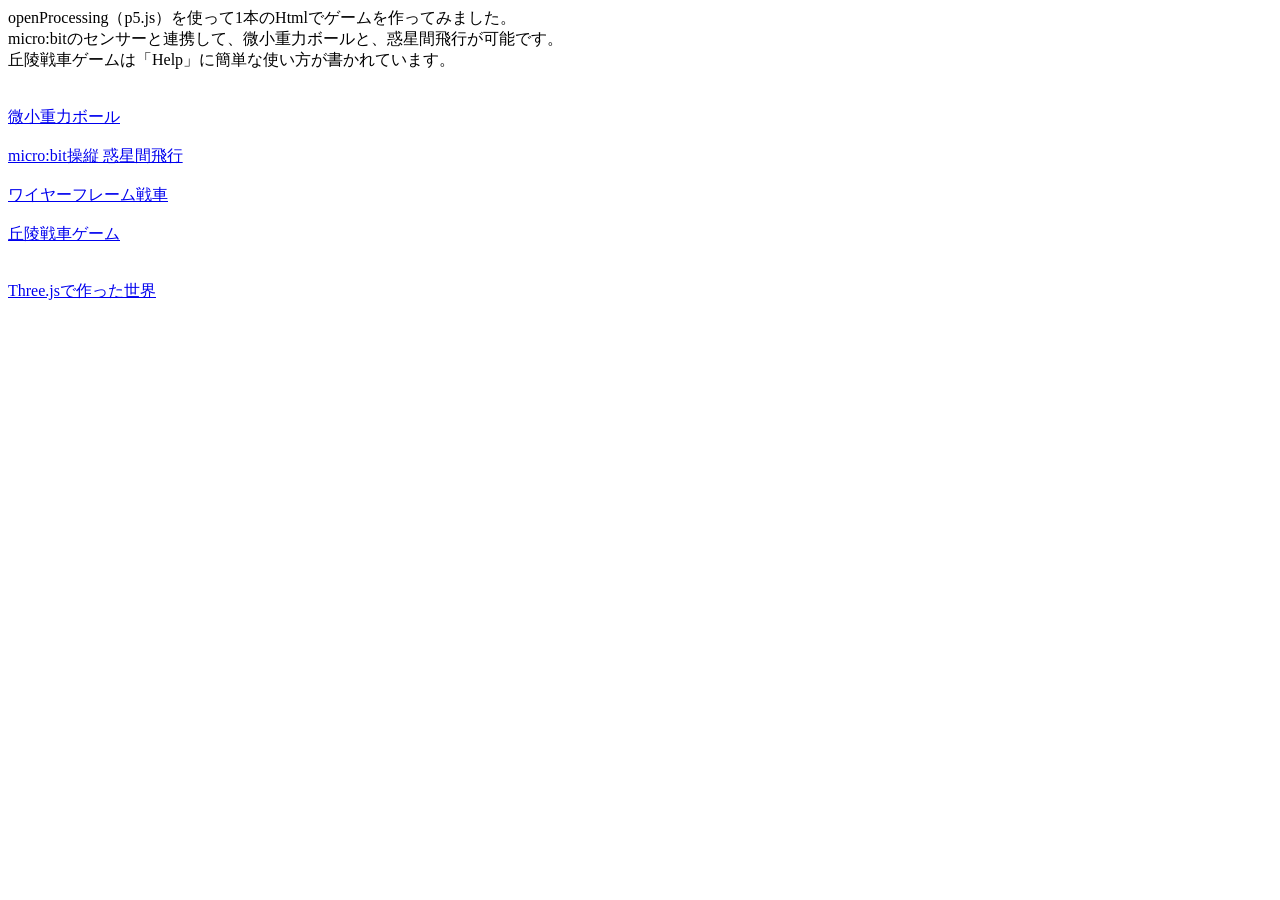
==== index.html @ 19b9baa1 "Update index.html" ====
<html>
openProcessing（p5.js）を使って1本のHtmlでゲームを作ってみました。<br>
micro:bitのセンサーと連携して、微小重力ボールと、惑星間飛行が可能です。<br>
丘陵戦車ゲームは「Help」に簡単な使い方が書かれています。<br>
<br><br>
<a href="https://villanova555.github.io/HTML/balls_in4.html" target="_blank">微小重力ボール </a><br><br>
<a href="https://villanova555.github.io/HTML/planet_MB03.html" target="_blank">micro:bit操縦 惑星間飛行</a><br><br>
<a href="https://villanova555.github.io/HTML/3Dtank07.html" target="_blank">ワイヤーフレーム戦車</a><br><br>
<a href="https://villanova555.github.io/HTML/バトル戦車108.html" target="_blank">丘陵戦車ゲーム</a><br><br>
<br>
<a href="https://villanova555.github.io/site/Hello_threeJS.html" target="_blank">Three.jsで作った世界</a><br><br>
</html>
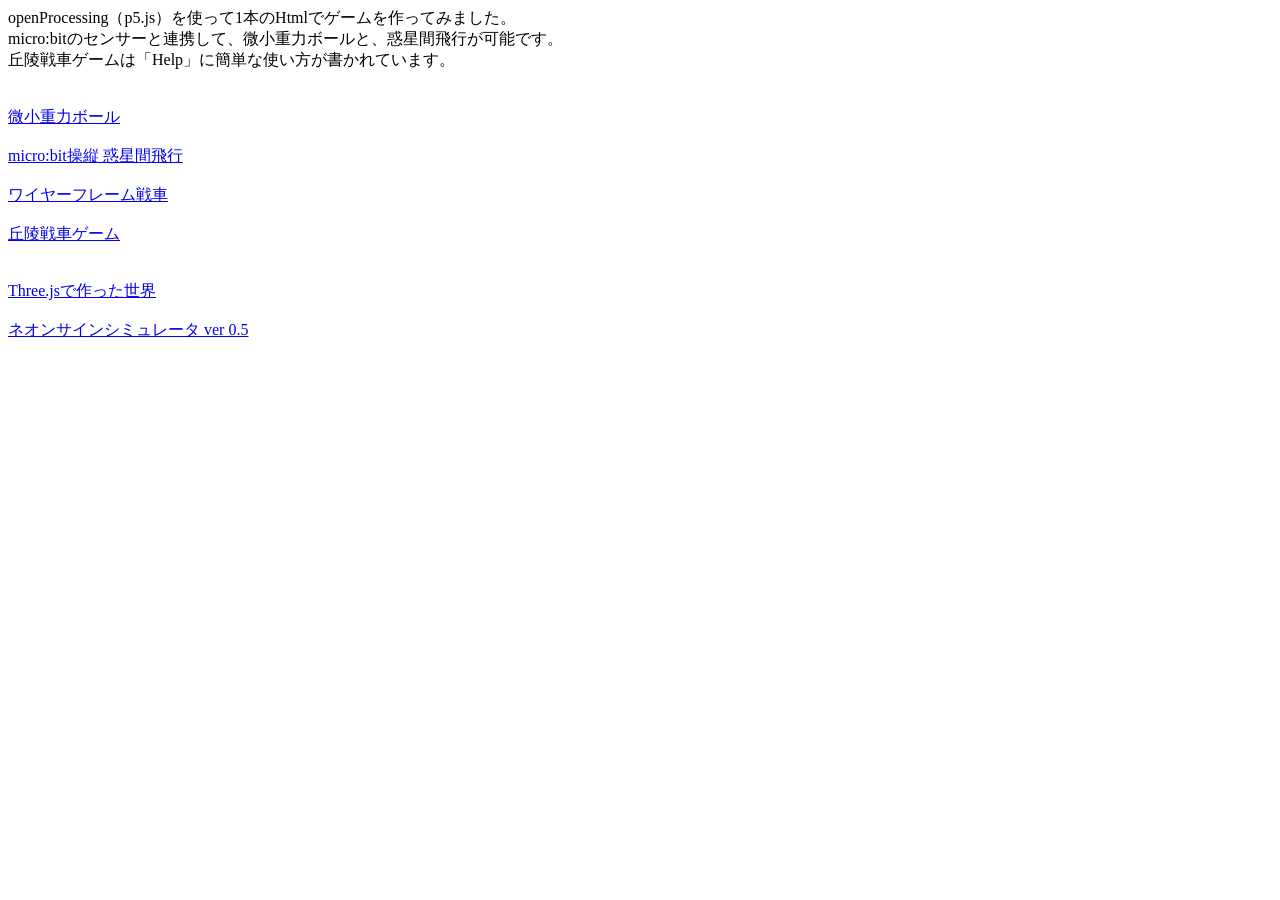
==== commit 7d1026f7: "Update index.html" ====
--- a/index.html
+++ b/index.html
@@ -9,4 +9,6 @@
 <a href="https://villanova555.github.io/HTML/バトル戦車108.html" target="_blank">丘陵戦車ゲーム</a><br><br>
 <br>
 <a href="https://villanova555.github.io/site/Hello_threeJS.html" target="_blank">Three.jsで作った世界</a><br><br>
+<a href="https://villanova555.github.io/site/neon03.html" target="_blank">ネオンサインシミュレータ ver 0.5</a><br><br>
+
 </html>
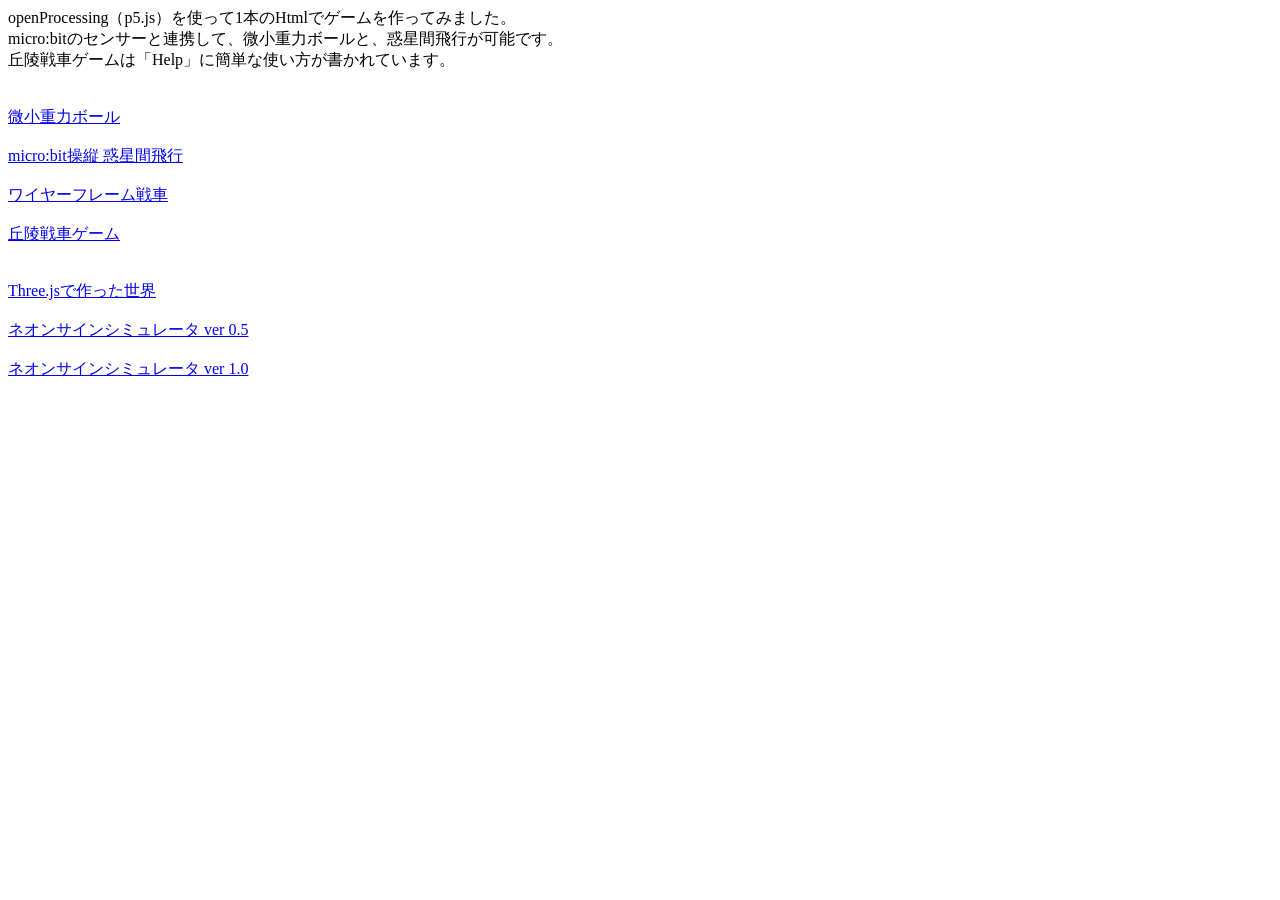
==== commit 71d2a17d: "Update index.html" ====
--- a/index.html
+++ b/index.html
@@ -10,5 +10,5 @@
 <br>
 <a href="https://villanova555.github.io/site/Hello_threeJS.html" target="_blank">Three.jsで作った世界</a><br><br>
 <a href="https://villanova555.github.io/site/neon03.html" target="_blank">ネオンサインシミュレータ ver 0.5</a><br><br>
-
+<a href="https://villanova555.github.io/site/neon10(改).html" target="_blank">ネオンサインシミュレータ ver 1.0</a><br><br>
 </html>
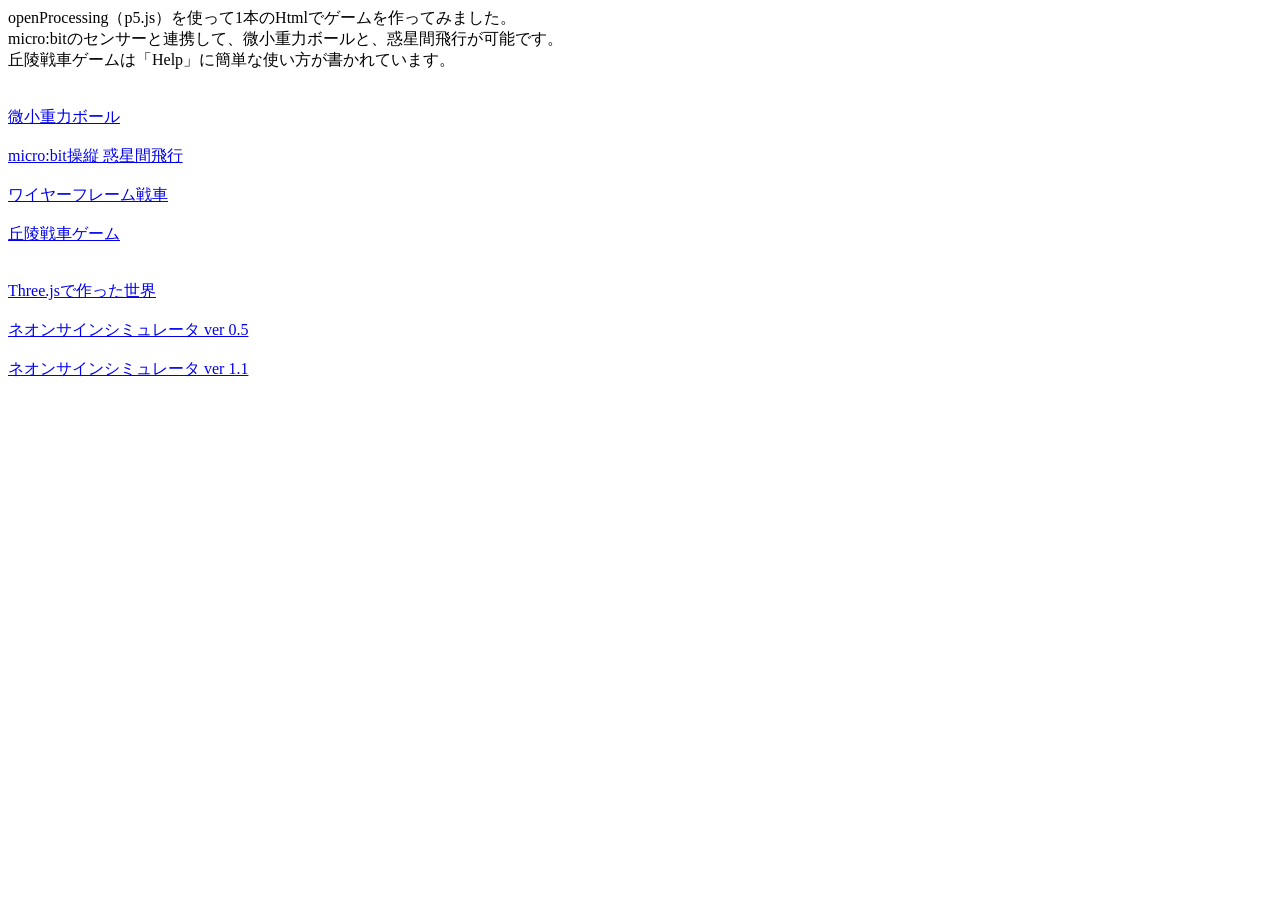
==== commit 95d8967c: "Update index.html" ====
--- a/index.html
+++ b/index.html
@@ -10,5 +10,5 @@
 <br>
 <a href="https://villanova555.github.io/site/Hello_threeJS.html" target="_blank">Three.jsで作った世界</a><br><br>
 <a href="https://villanova555.github.io/site/neon03.html" target="_blank">ネオンサインシミュレータ ver 0.5</a><br><br>
-<a href="https://villanova555.github.io/site/neon10(改).html" target="_blank">ネオンサインシミュレータ ver 1.0</a><br><br>
+<a href="https://villanova555.github.io/site/neon10_3(自改ハロー2).html" target="_blank">ネオンサインシミュレータ ver 1.1</a><br><br>
 </html>
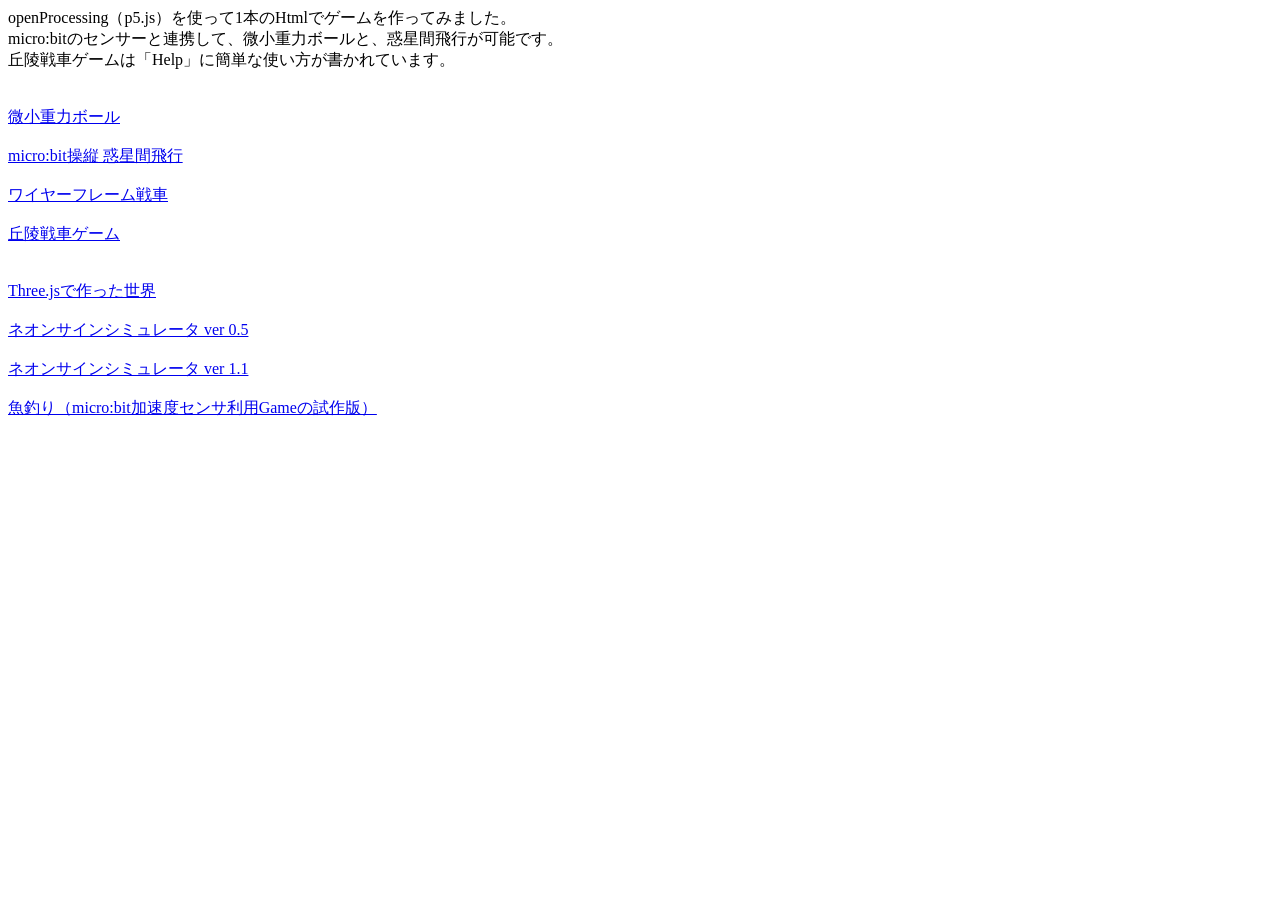
==== commit bd66bf28: "Update index.html" ====
--- a/index.html
+++ b/index.html
@@ -11,4 +11,8 @@
 <a href="https://villanova555.github.io/site/Hello_threeJS.html" target="_blank">Three.jsで作った世界</a><br><br>
 <a href="https://villanova555.github.io/site/neon03.html" target="_blank">ネオンサインシミュレータ ver 0.5</a><br><br>
 <a href="https://villanova555.github.io/site/neon10_3(自改ハロー2).html" target="_blank">ネオンサインシミュレータ ver 1.1</a><br><br>
+<a href="https://villanova555.github.io/site/https://villanova555.github.io/site/micro_bit_fishing_rod_fixed_v6.html
+" target="_blank">魚釣り（micro:bit加速度センサ利用Gameの試作版）</a><br><br>
+ 
+<a href="https://villanova555.github.io/site//USB%E3%82%AB%E3%83%A1%E3%83%A9%EF%BC%88%E9%81%B8%E6%8A%9E%E3%83%BB%E6%8B%A1%E5%A4%A7%E3%83%BB%E9%9D%99%E6%AD%A2%E7%94%BB%E6%92%AE%E5%BD%B1%EF%BC%89.html</a><br><br>
 </html>
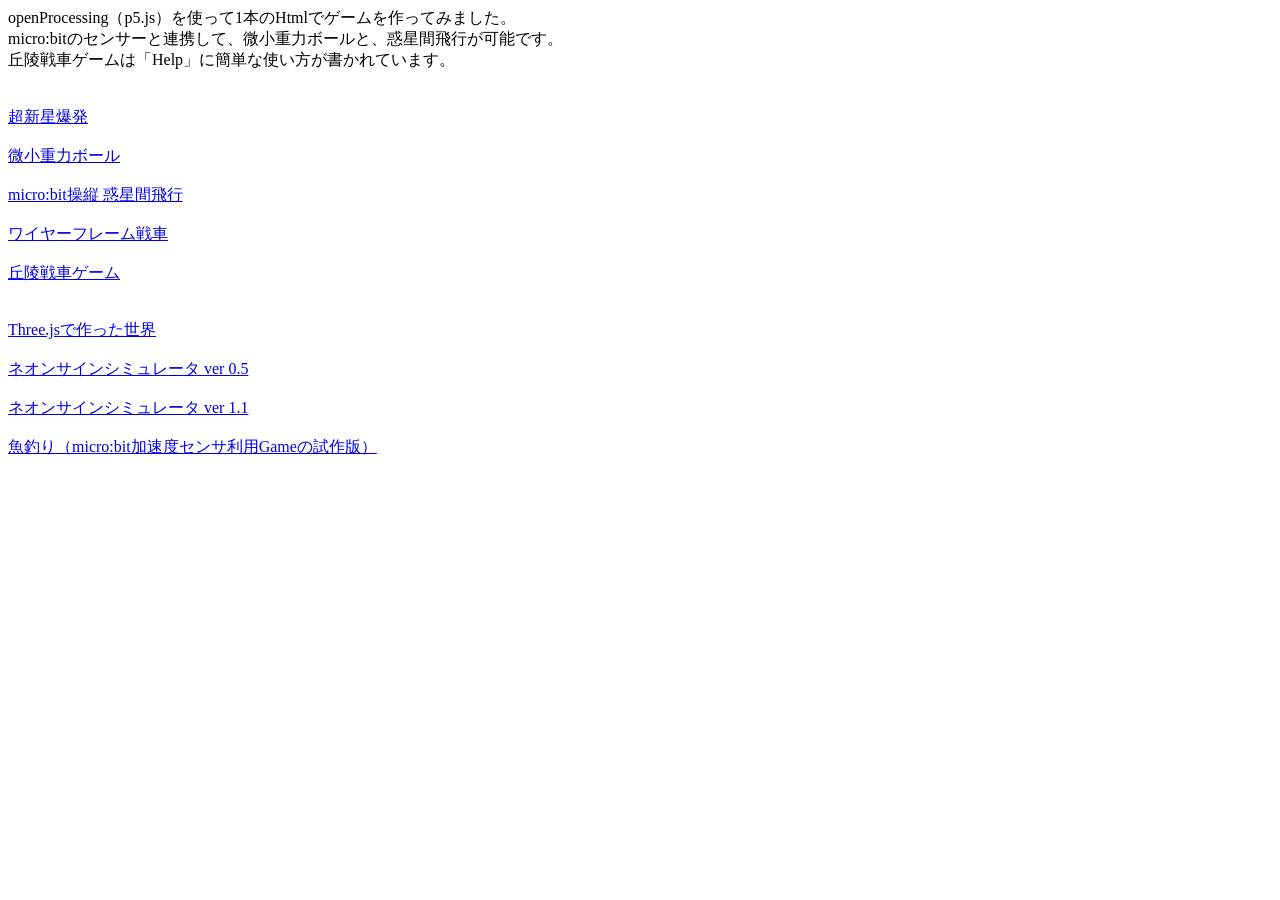
==== commit ac9da61b: "Update index.html" ====
--- a/index.html
+++ b/index.html
@@ -3,6 +3,7 @@
 micro:bitのセンサーと連携して、微小重力ボールと、惑星間飛行が可能です。<br>
 丘陵戦車ゲームは「Help」に簡単な使い方が書かれています。<br>
 <br><br>
+<a href="https://villanova555.github.io/site/爆発飛散6.html" target="_blank">超新星爆発 </a><br><br>
 <a href="https://villanova555.github.io/HTML/balls_in4.html" target="_blank">微小重力ボール </a><br><br>
 <a href="https://villanova555.github.io/HTML/planet_MB03.html" target="_blank">micro:bit操縦 惑星間飛行</a><br><br>
 <a href="https://villanova555.github.io/HTML/3Dtank07.html" target="_blank">ワイヤーフレーム戦車</a><br><br>
@@ -11,8 +12,7 @@
 <a href="https://villanova555.github.io/site/Hello_threeJS.html" target="_blank">Three.jsで作った世界</a><br><br>
 <a href="https://villanova555.github.io/site/neon03.html" target="_blank">ネオンサインシミュレータ ver 0.5</a><br><br>
 <a href="https://villanova555.github.io/site/neon10_3(自改ハロー2).html" target="_blank">ネオンサインシミュレータ ver 1.1</a><br><br>
-<a href="https://villanova555.github.io/site/https://villanova555.github.io/site/micro_bit_fishing_rod_fixed_v6.html
-" target="_blank">魚釣り（micro:bit加速度センサ利用Gameの試作版）</a><br><br>
+<a href="https://villanova555.github.io/site/micro_bit_fishing_rod_fixed_v6.html" target="_blank">魚釣り（micro:bit加速度センサ利用Gameの試作版）</a><br><br>
  
 <a href="https://villanova555.github.io/site//USB%E3%82%AB%E3%83%A1%E3%83%A9%EF%BC%88%E9%81%B8%E6%8A%9E%E3%83%BB%E6%8B%A1%E5%A4%A7%E3%83%BB%E9%9D%99%E6%AD%A2%E7%94%BB%E6%92%AE%E5%BD%B1%EF%BC%89.html</a><br><br>
 </html>
